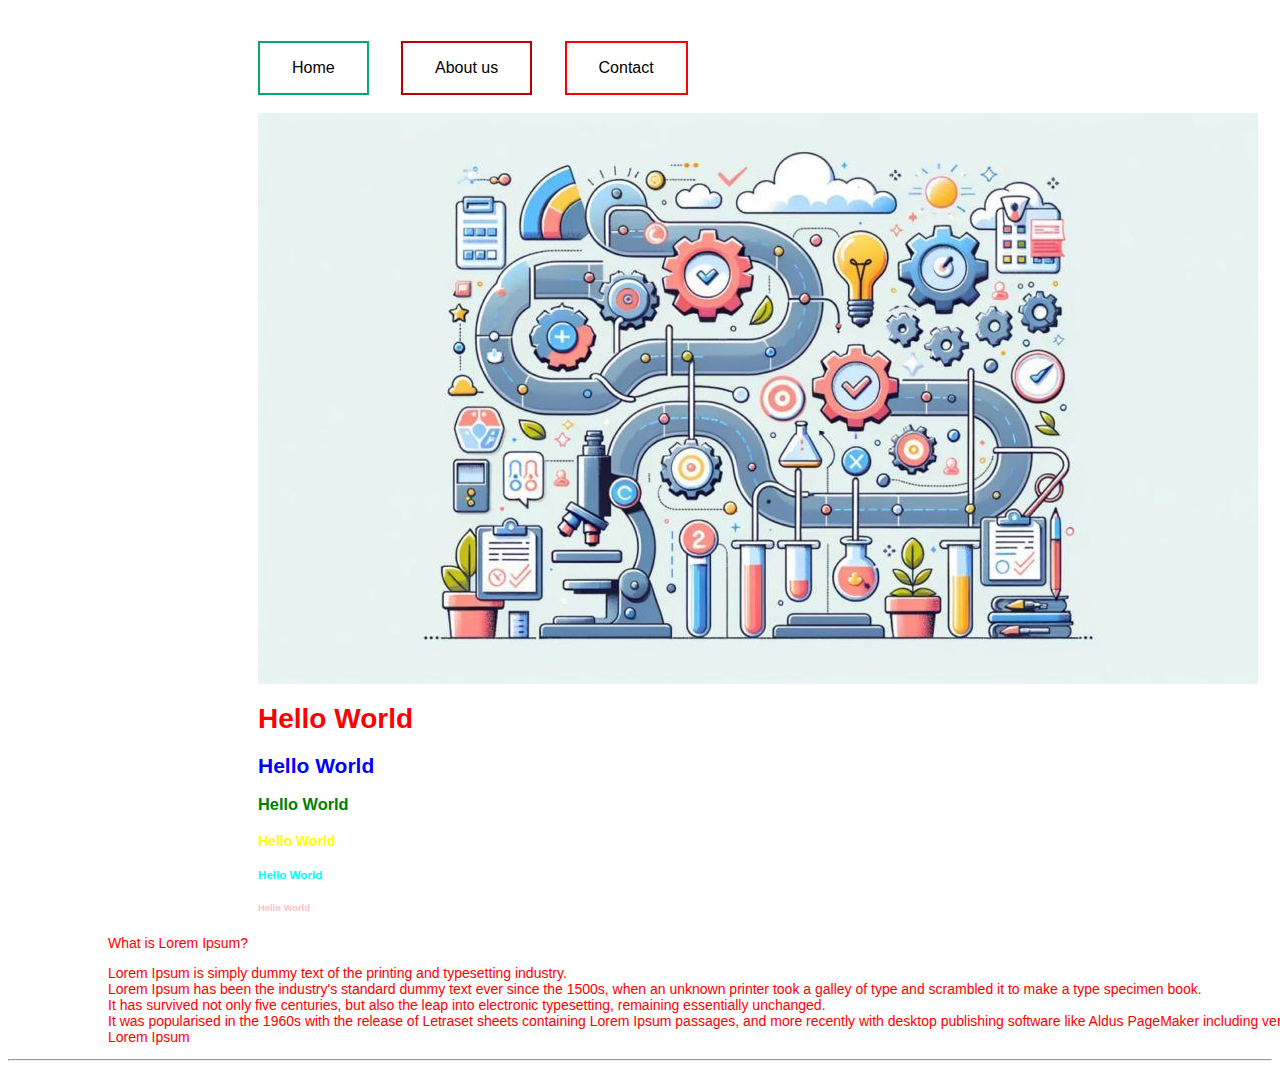
==== sajt test/home.html @ 8089223a "Zadatak 3" ====
<!DOCTYPE html>
<html lang="en">
<head>
    <meta charset="UTF-8">
    <meta name="viewport" content="width=device-width, initial-scale=1.0">
    <title>Document</title>
<!-- Medipro CSS -->
<link rel="stylesheet" href="style.css">
    <style>
        .button {
          background-color: #04AA6D; /* Green */
          border: none;
          color: white;
          padding: 16px 32px;
          text-align: center;
          text-decoration: none;
          display: inline-block;
          font-size: 16px;
          margin: 4px 2px;
          transition-duration: 0.4s;
          cursor: pointer;
        }
        
        .button1 {
          background-color: white; 
          color: black; 
          border: 2px solid #04AA6D;
        }
        
        .button1:hover {
          background-color: #04AA6D;
          color: white;
        }
        
        .button2 {
          background-color: white; 
          color: black; 
          border: 2px solid #ba0000;
        }
        
        .button2:hover {
          background-color: #00ba2b;
          color: white;
        }
        
        .button3 {
          background-color: white; 
          color: black; 
          border: 2px solid #ff0000;
        }
        
        .button3:hover {
          background-color: #ff0000;
          color: white;
        }
        
</style>

</head>
<body>

<!-- Header Area -->
<header class="header" >
    <!-- Topbar -->
    <div class="topbar">
        <div class="container">
            <div class="row">
                <div class="col-lg-6 col-md-5 col-12">
                    <!-- Contact -->
                    <ul class="top-link">
                        <li><a button class="button button1" href="home.html">Home</a></button></li>
                        <li><a button class="button button2" href="about.html">About us</a></button></li>
                        <li><a button class="button button3" href="contact.html">Contact</a></button></li>
                    </ul>
<!--End Header Area -->
<!-- Start Single Page -->
    <div>
        <section id="hero-image">
                <img src="img/home.jpeg" alt="home image" usemap="#home">
        </section>
    </div>     
 <!-- End Start Single Page -->
  <!-- Text -->
  <h1 style="position:relative; left:250px;">Hello World</h1>
  <h2 style="position:relative; left:250px;">Hello World</h2>
  <h3 style="position:relative; left:250px;">Hello World</h3>
  <h4 style="position:relative; left:250px;">Hello World</h4>
  <h5 style="position:relative; left:250px;">Hello World</h5>
  <h6 style="position:relative; left:250px;">Hello World</h6>
  <p style="position:relative; left:100px;">What is Lorem Ipsum?
  <p style="position:relative; left:100px;">Lorem Ipsum is simply dummy text of the printing and typesetting industry.<br>
    Lorem Ipsum has been the industry's standard dummy text ever since the 1500s, 
    when an unknown printer took a galley of type and scrambled it to make a type specimen book.<br>
    It has survived not only five centuries, but also the leap into electronic typesetting, remaining essentially unchanged. <br>
    It was popularised in the 1960s with the release of Letraset sheets containing Lorem Ipsum passages,
    and more recently with desktop publishing software like Aldus PageMaker including versions of Lorem Ipsum</p><hr> 
  <!-- End Text -->
</body>
</html>
---- sajt test/style.css ----
/* =====================================
Template Name: 	.TEST
Author Name: Mitar Maksimovic
Description: Mediplus - TEST HTML Template.
Version:	1.1
========================================*/
/*======================================
[ CSS Table of contents ]
* Global CSS
* Header CSS
	+ Topbar
 ========================================*/ 
/*=============================
	Global CSS 
===============================*/
body{
    font-family: 'Poppins', sans-serif;
	font-weight: 400;
	font-size:14px;
	color:#888;
}
h1{
    color:red;
}
h2{
    color:blue;
}
h3{
    color:green;
}
h4{
    color:yellow;
}
h5{
    color:aqua;
}
h6{
    color:pink;
}
/*===================
	Start Header CSS 
=====================*/
/* Topbar */
.header .topbar{
	background-color:#ffffff;
}
.header .topbar{
	padding:15px 0;
}

.header .top-link li{
  
	display:inline-block;
	margin-right:2%;
    position:relative; 
    left:208px;
    
}
.header .top-link li:last-child{
	margin-right:0px;
 
}
#hero-image {
    position: relative;
    width: 1000px;
    height: 571px;

 
}
#hero-image img {
    position: absolute;
    min-height: 100%;
    height: auto;
    min-width: 100%;
    width: auto;
    margin: auto;
    right: 0;
    left: 250px;
    top: 0;

}
p{
    color:red;
}
/* Gallery */
div.gallery {
    border: 1px solid #ccc;
    position:relative; left:284px;
  }
  
  div.gallery:hover {
    border: 1px solid #777;
  }
  
  div.gallery img {
    width: 100%;
    height: auto;
  }
  
  div.desc {
    padding: 15px;
    text-align: center;
    
  }
  
  * {
    box-sizing: border-box;
    
  }
  
  .responsive {
    padding: 0 6px;
    float: left;
    width: 24.99999%;
  }
  
  @media only screen and (max-width: 700px) {
    .responsive {
      width: 49.99999%;
      margin: 6px 0;
    }
  }
  
  @media only screen and (max-width: 500px) {
    .responsive {
      width: 100%;
    }
  }
  
  .clearfix:after {
    content: "";
    display: table;
    clear: both;
  }


/*=========================
	End Header CSS
===========================*/
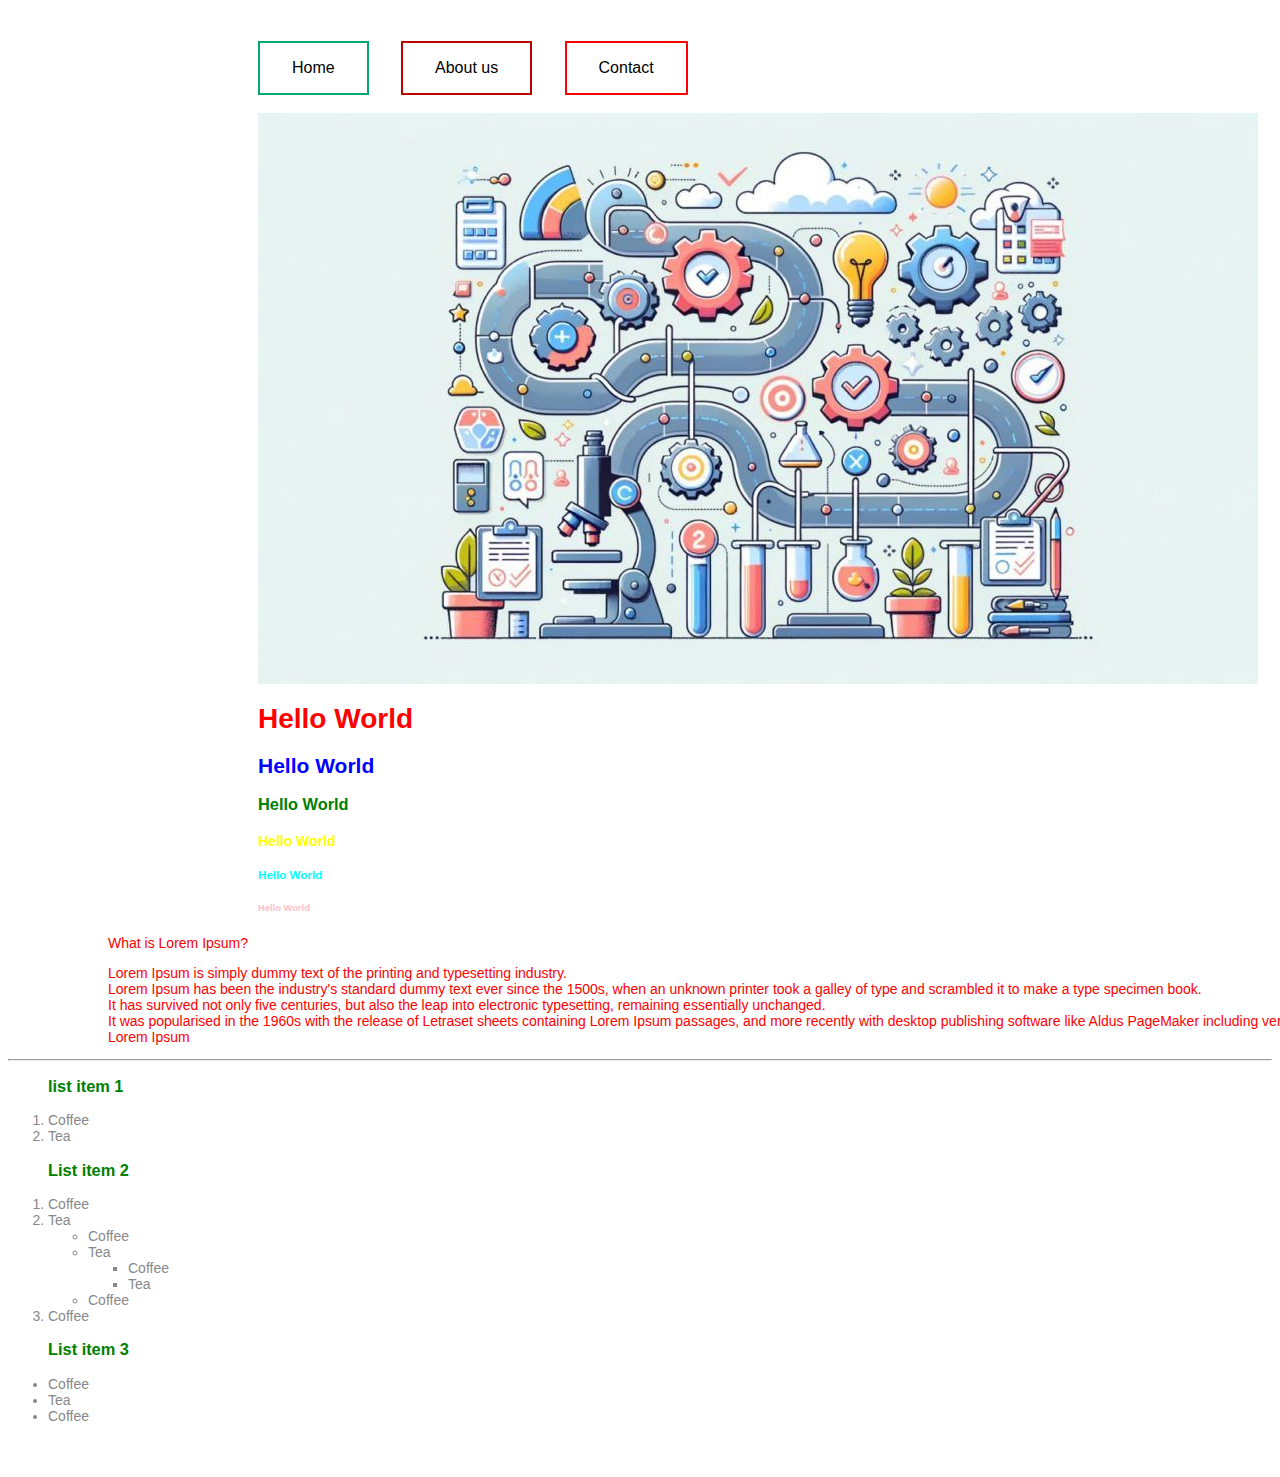
==== commit 913e81f4: "update" ====
--- a/sajt test/home.html
+++ b/sajt test/home.html
@@ -58,7 +58,7 @@
 
 </head>
 <body>
-
+   
 <!-- Header Area -->
 <header class="header" >
     <!-- Topbar -->
@@ -72,6 +72,7 @@
                         <li><a button class="button button2" href="about.html">About us</a></button></li>
                         <li><a button class="button button3" href="contact.html">Contact</a></button></li>
                     </ul>
+                    
 <!--End Header Area -->
 <!-- Start Single Page -->
     <div>
@@ -94,6 +95,34 @@
     It has survived not only five centuries, but also the leap into electronic typesetting, remaining essentially unchanged. <br>
     It was popularised in the 1960s with the release of Letraset sheets containing Lorem Ipsum passages,
     and more recently with desktop publishing software like Aldus PageMaker including versions of Lorem Ipsum</p><hr> 
+
+    <ol>
+        <h3>list item 1</h3>
+        <li>Coffee</li>
+        <li>Tea</li>
+      </ol>  
+      <ol>
+        <h3>List item 2</h3>
+        <li>Coffee</li>
+        <li>Tea</li>
+        <ul>
+            <li>Coffee</li>
+            <li>Tea</li>
+            <ul>
+                <li>Coffee</li>
+                <li>Tea</li>
+            </ul>
+            <li>Coffee</li>
+        </ul>
+        <li>Coffee</li>
+      </ol>  
+      <ul>
+        <h3>List item 3</h3>
+        <li>Coffee</li>
+        <li>Tea</li>
+        <li>Coffee</li>
+      </ul>
+      <a href="#" class="top">back to top</a>
   <!-- End Text -->
 </body>
 </html>--- a/sajt test/style.css
+++ b/sajt test/style.css
@@ -133,6 +133,16 @@
     clear: both;
   }
 
+  .top {
+    position:relative; 
+    left:1350px;
+    text-decoration: none;
+    padding: 10px;
+    font-family: sans-serif;
+    color: #fff;
+    background: #000;
+    border-radius: 100px;
+  }
 
 /*=========================
 	End Header CSS
